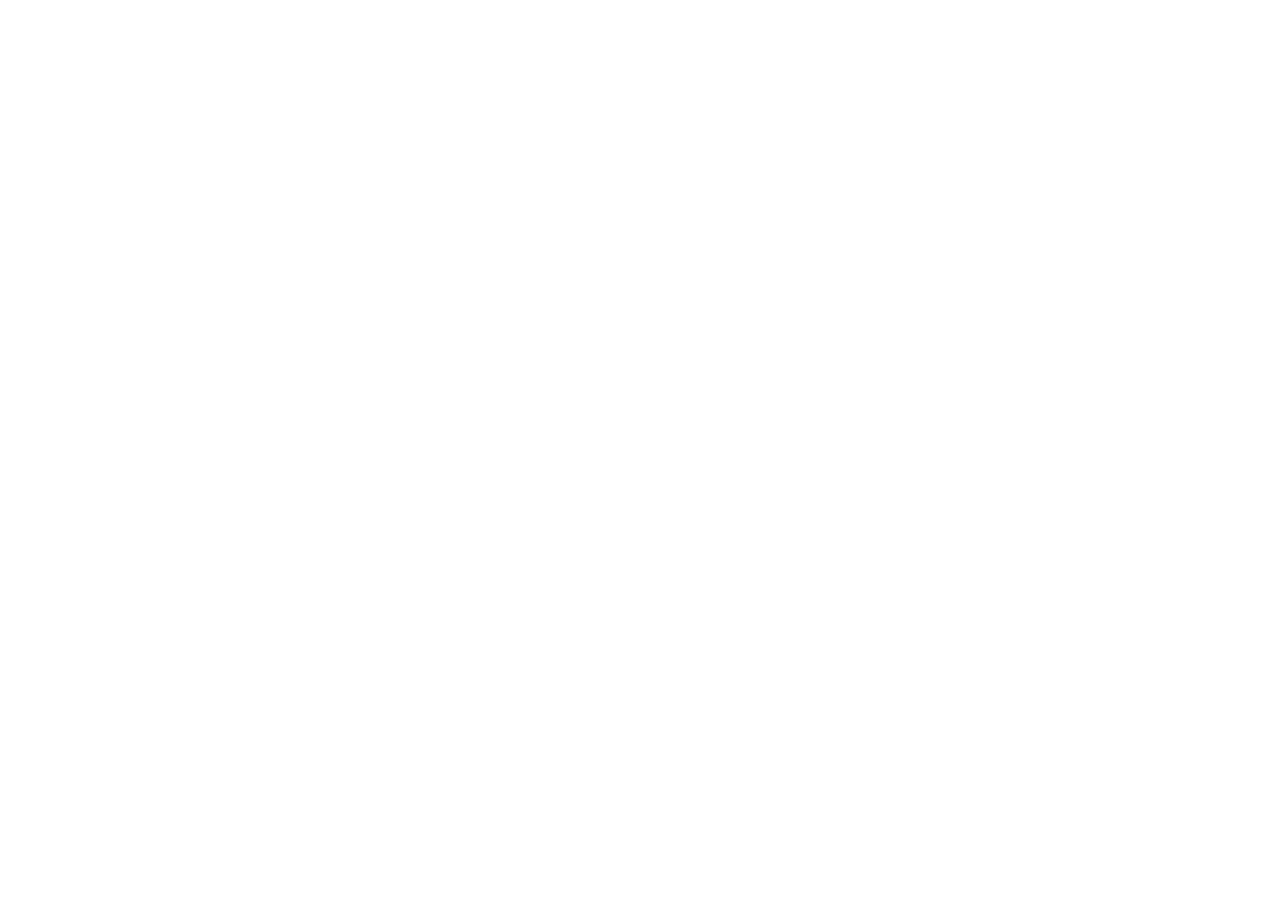
==== index.html @ e94cb729 "First Commit" ====
<!DOCTYPE html>
<html lang="en">

<head>
        <meta charset="UTF-8">
        <meta http-equiv="X-UA-Compatible" content="IE=edge">
        <meta name="viewport" content="width=device-width, initial-scale=1.0">
        <title>Document</title>
</head>

<body>

</body>

</html>
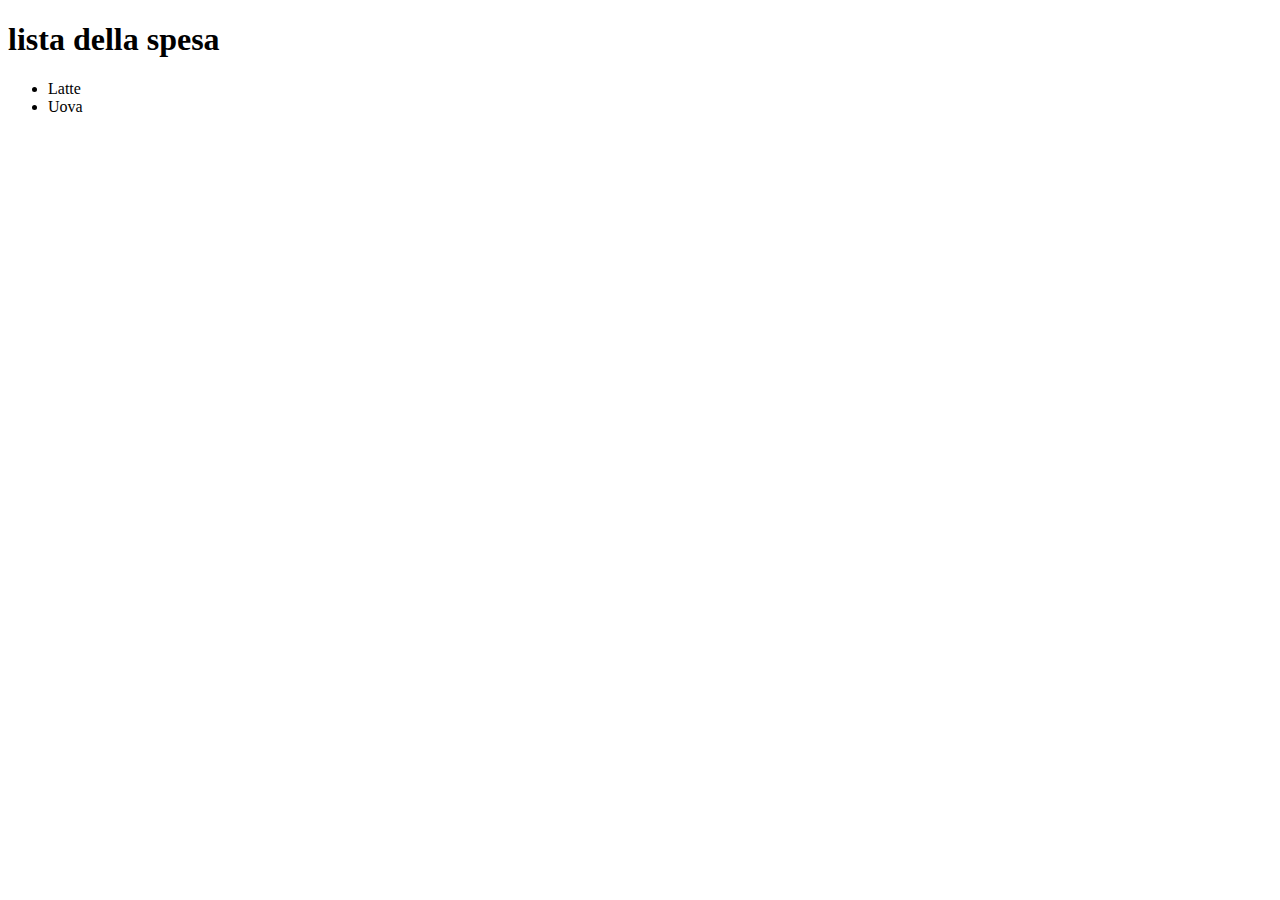
==== commit 81565447: "shopping list" ====
--- a/index.html
+++ b/index.html
@@ -9,6 +9,11 @@
 </head>
 
 <body>
+        <h1>lista della spesa</h1>
+        <ul>
+                <li>Latte</li>
+                <li>Uova</li>
+        </ul>
 
 </body>
 
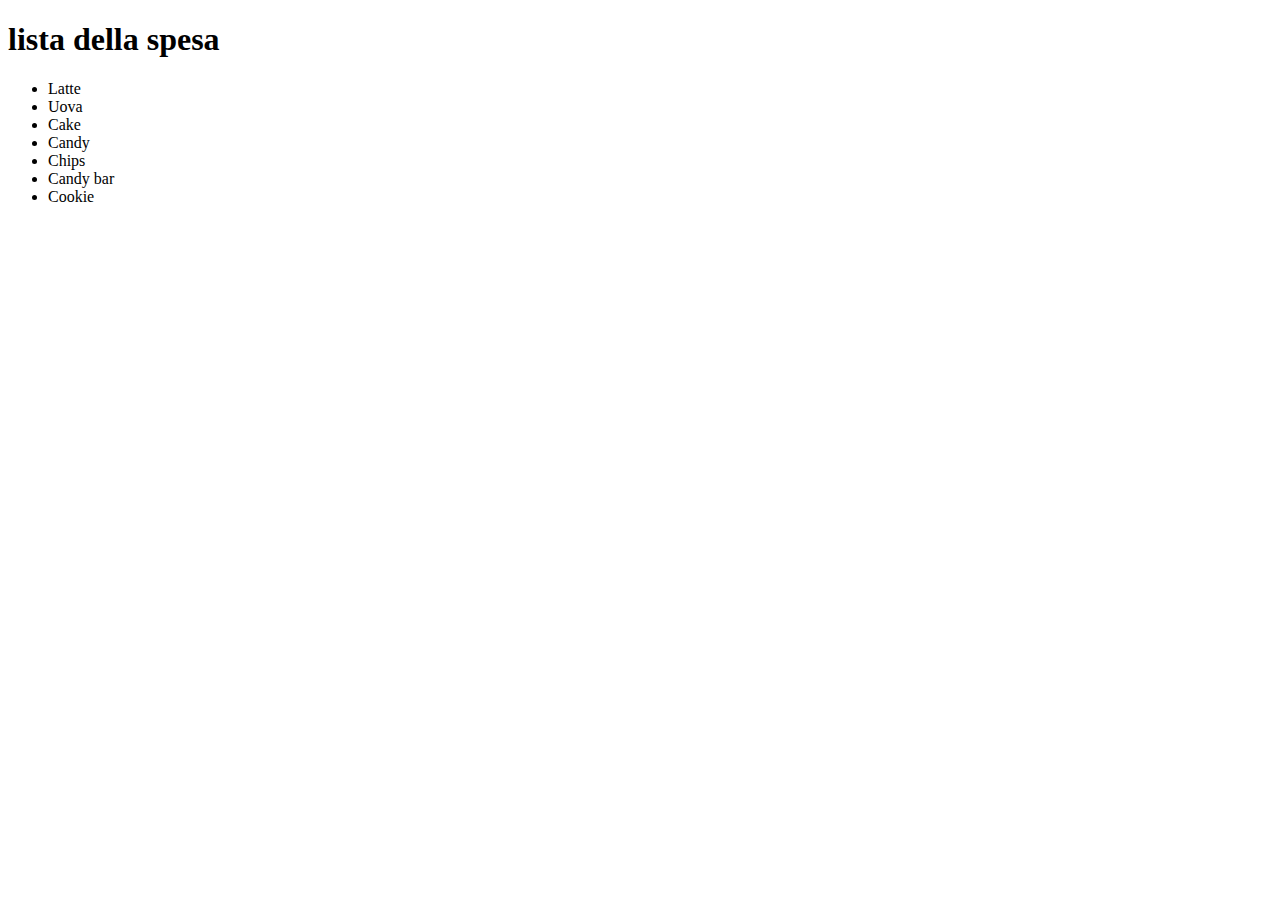
==== commit 603965a7: "add new items for shopping list" ====
--- a/index.html
+++ b/index.html
@@ -13,6 +13,11 @@
         <ul>
                 <li>Latte</li>
                 <li>Uova</li>
+                <li>Cake</li>
+                <li>Candy</li>
+                <li>Chips</li>
+                <li>Candy bar</li>
+                <li>Cookie</li>
         </ul>
 
 </body>
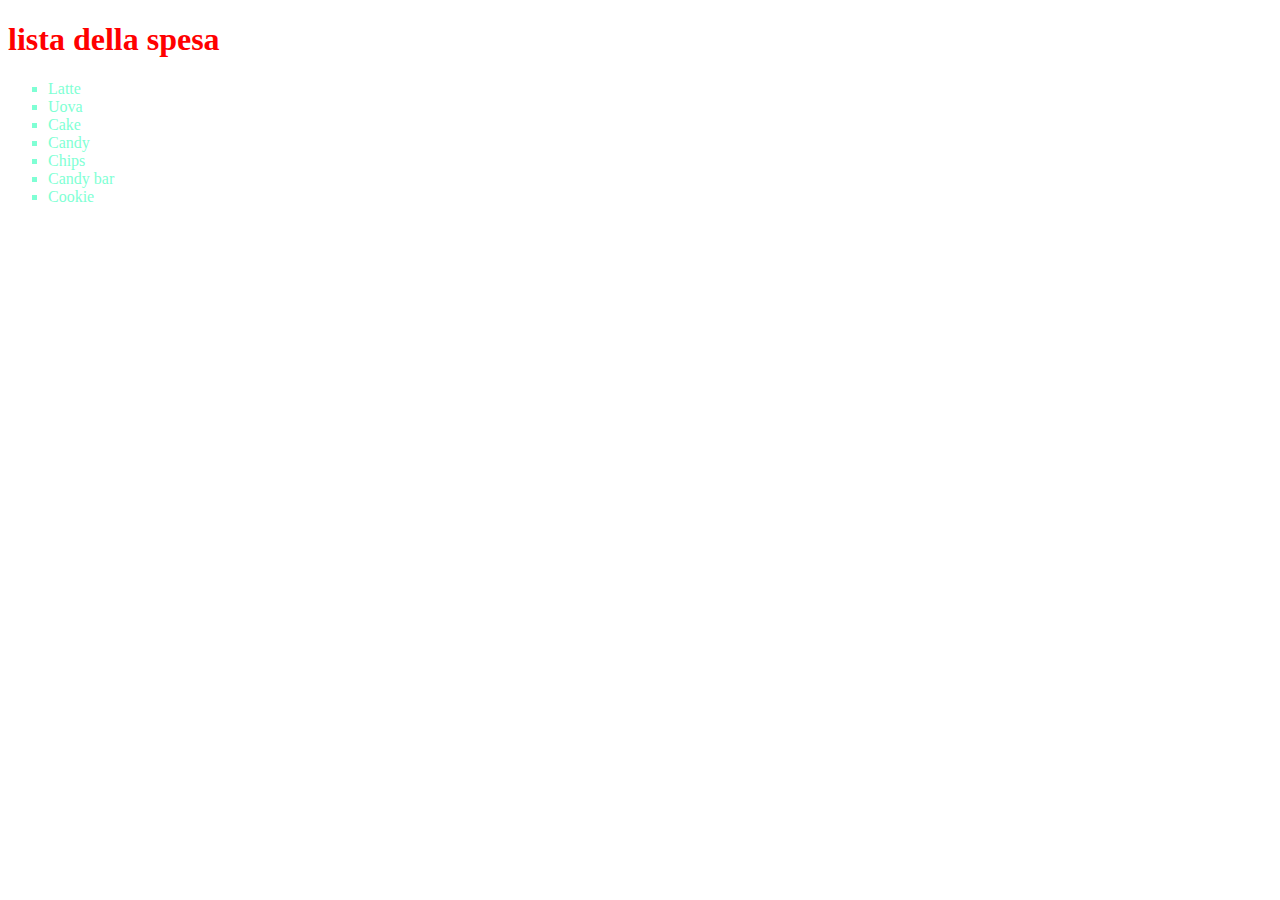
==== commit ee76c076: "change css" ====
--- a/index.html
+++ b/index.html
@@ -7,7 +7,15 @@
         <meta name="viewport" content="width=device-width, initial-scale=1.0">
         <title>Document</title>
 </head>
-
+<style>
+        h1{
+                color: red;
+        }
+        li{
+                color: aquamarine;
+                list-style: square;
+        }
+</style>
 <body>
         <h1>lista della spesa</h1>
         <ul>
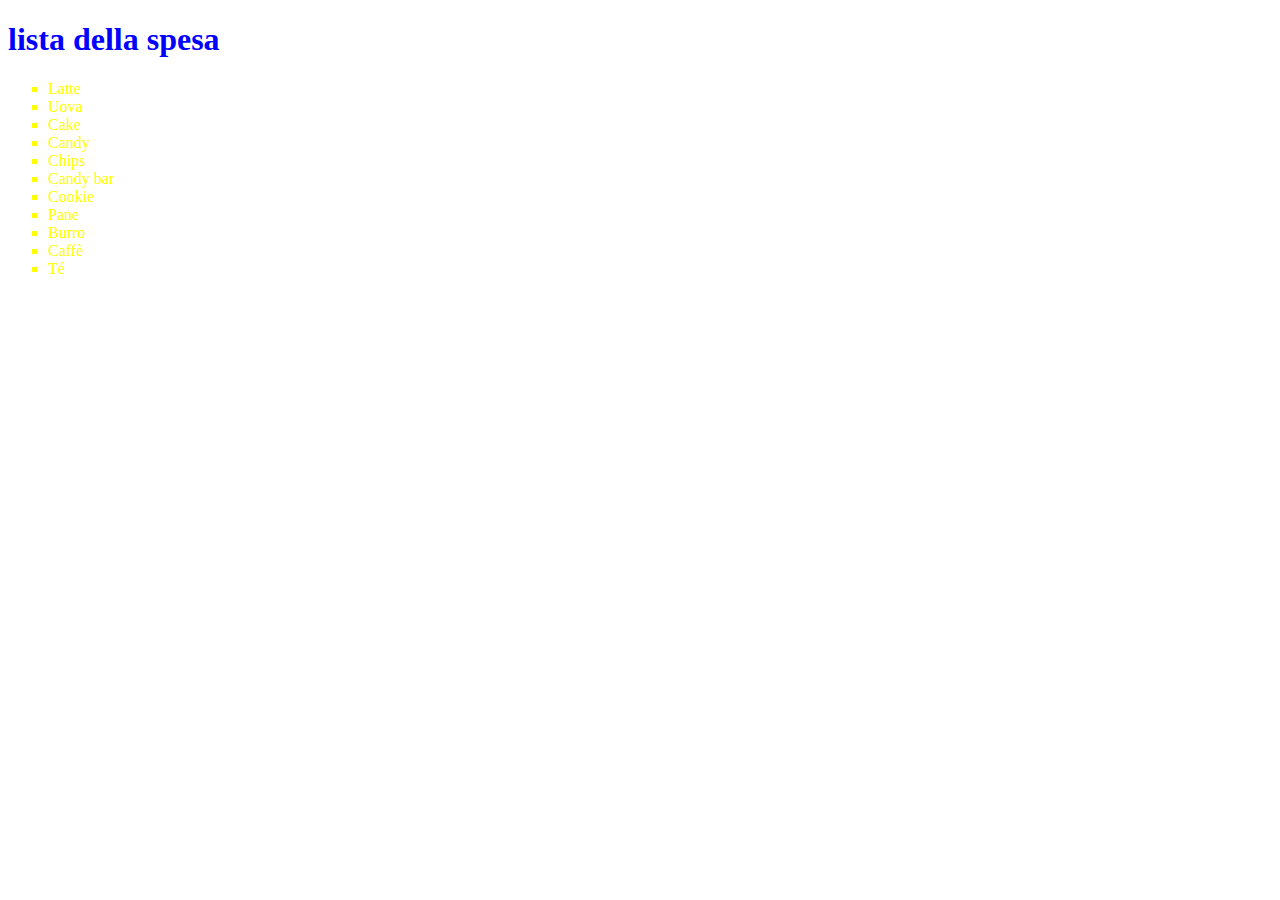
==== commit e291cfa3: "change css/2" ====
--- a/index.html
+++ b/index.html
@@ -8,14 +8,16 @@
         <title>Document</title>
 </head>
 <style>
-        h1{
-                color: red;
+        h1 {
+                color: blue;
         }
-        li{
-                color: aquamarine;
+
+        li {
+                color: yellow;
                 list-style: square;
         }
 </style>
+
 <body>
         <h1>lista della spesa</h1>
         <ul>
@@ -26,6 +28,10 @@
                 <li>Chips</li>
                 <li>Candy bar</li>
                 <li>Cookie</li>
+                <li>Pane</li>
+                <li>Burro</li>
+                <li>Caffè</li>
+                <li>Té</li>
         </ul>
 
 </body>
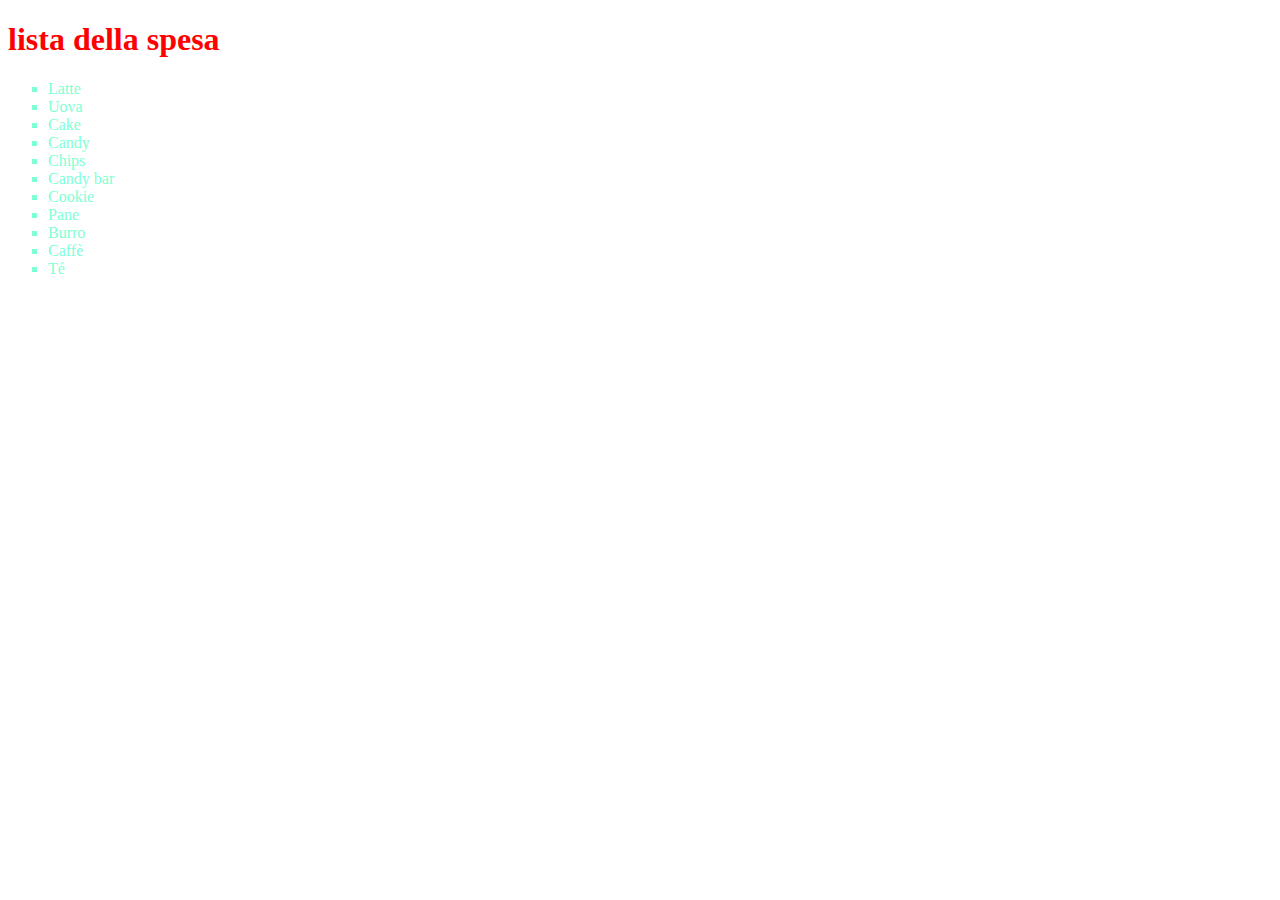
==== commit d942b8f7: "change css/3" ====
--- a/index.html
+++ b/index.html
@@ -9,11 +9,11 @@
 </head>
 <style>
         h1 {
-                color: blue;
+                color: red;
         }
 
         li {
-                color: yellow;
+                color: aquamarine;
                 list-style: square;
         }
 </style>
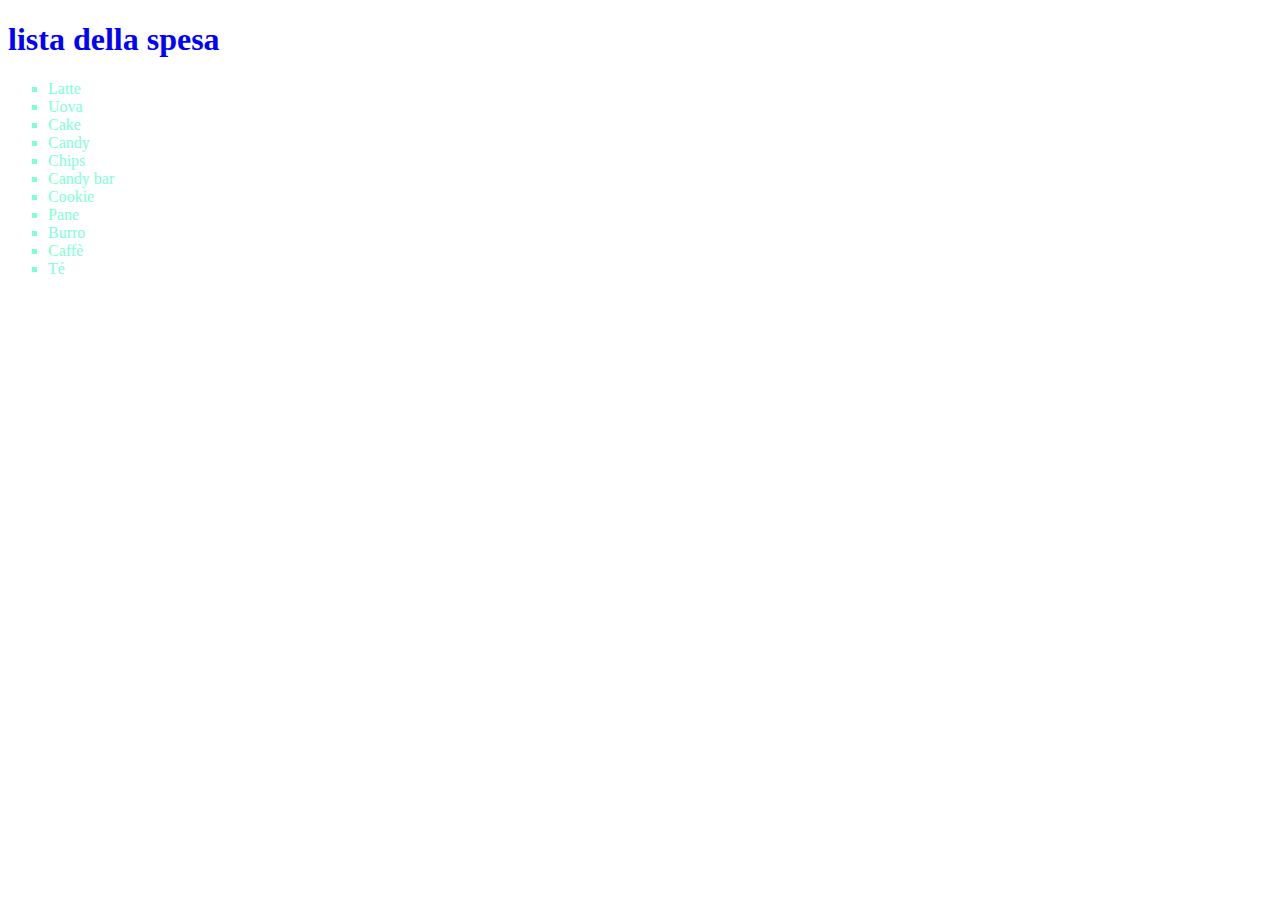
==== commit d6367024: "change css/4" ====
--- a/index.html
+++ b/index.html
@@ -9,7 +9,7 @@
 </head>
 <style>
         h1 {
-                color: red;
+                color: blue;
         }
 
         li {
